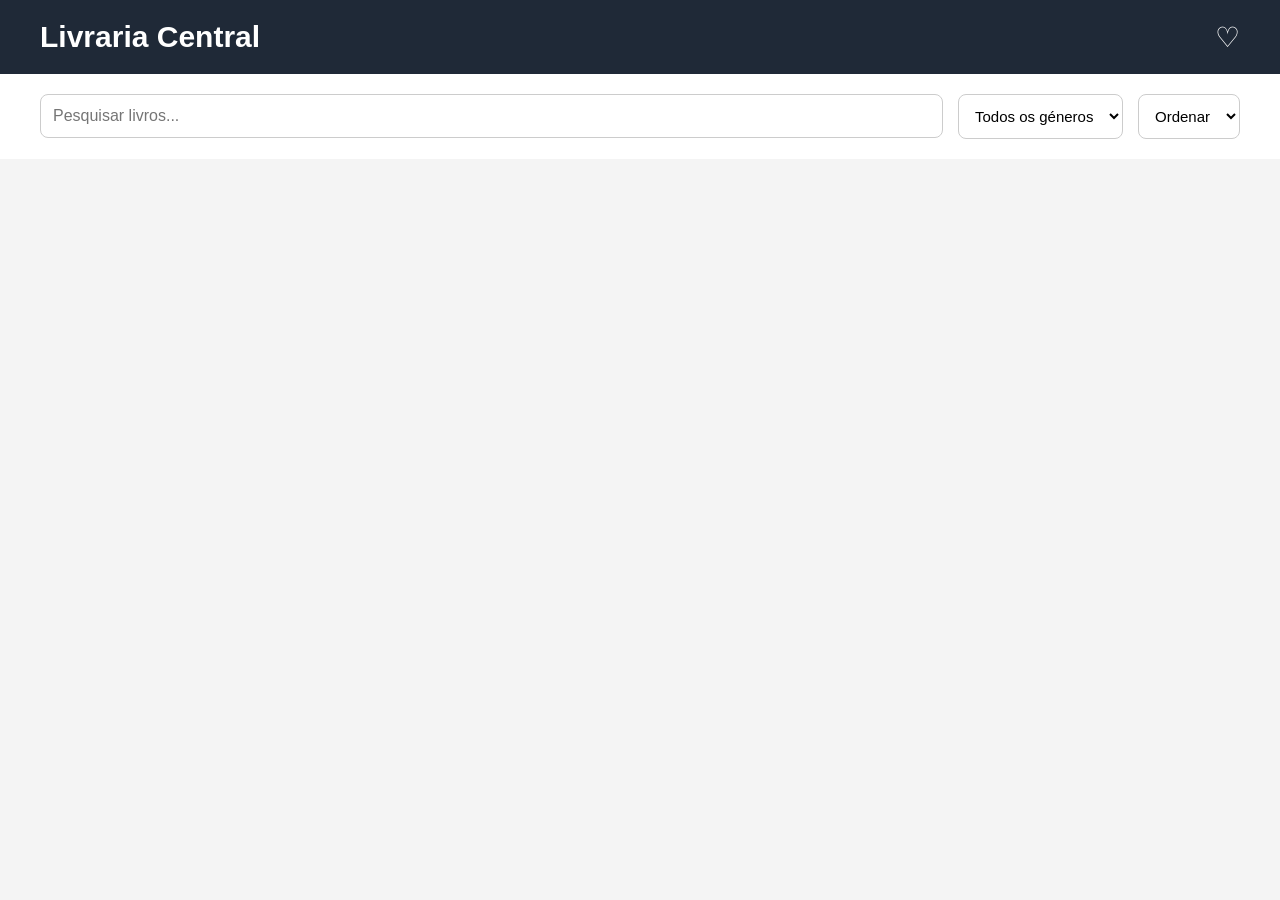
==== index.html @ eaef5a1b "List All Books form API" ====
<!DOCTYPE html>
<html lang="pt">
<head>
  <meta charset="UTF-8" />
  <meta name="viewport" content="width=device-width, initial-scale=1.0"/>
  <title>Livraria Central</title>

  <link rel="stylesheet" href="style.css">
</head>

<body>

  <header>
    <h1>Livraria Central</h1>
    <div class="wishlist">♡</div>
  </header>

  <section class="top-bar">

    <div class="search">
      <input type="text" placeholder="Pesquisar livros...">
    </div>

    <div class="filters">
      <select>
        <option>Todos os géneros</option>
        <option>Fantasia</option>
        <option>Romance</option>
        <option>Mistério</option>
        <option>Ficção</option>
      </select>
    </div>

    <div class="filters">
      <select>
        <option>Ordenar</option>
        <option>Preço ↑</option>
        <option>Preço ↓</option>
      </select>
    </div>

  </section>

  <section class="books">
    <!--
    <div class="book">
      <img src="https://picsum.photos/200/300?1">
      <div class="book-info">
        <h3>A Sombra do Norte</h3>
        <p class="author">Ana Ribeiro</p>
        <span class="genre">Fantasia</span>
        <p class="price">14.99€</p>
      </div>
    </div>
    -->
  </section>

  <script src="script.js"></script>
</body>
</html>
---- style.css ----
*{
  margin:0;
  padding:0;
  box-sizing:border-box;
  font-family:Arial, sans-serif;
}

body{
  background:#f4f4f4;
  color:#222;
}

/* HEADER */

header{
  background:#1f2937;
  color:white;
  padding:20px 40px;

  display:flex;
  justify-content:space-between;
  align-items:center;
}

header h1{
  font-size:30px;
}

.wishlist{
  font-size:28px;
  cursor:pointer;
}

/* TOP BAR */

.top-bar{
  background:white;
  padding:20px 40px;

  display:flex;
  gap:15px;
  flex-wrap:wrap;
}

.search{
  flex:1;
}

.search input{
  width:100%;
  padding:12px;

  border:none;
  border-radius:8px;
  border:1px solid #ccc;

  font-size:16px;
}

.filters select{
  padding:12px;

  border-radius:8px;
  border:1px solid #ccc;

  background:white;
  font-size:15px;
}

/* BOOKS */

.books{
  padding:40px;

  display:grid;
  grid-template-columns: repeat(auto-fill, minmax(300px, 1fr));
  gap:25px;
}

/* BOOK */

.book{
  background:white;
  border-radius:12px;
  overflow:hidden;

  display:flex;
  flex-direction:column;
  gap:20px;

  padding:20px;

  box-shadow:0 4px 10px rgba(0,0,0,0.08);

  transition:0.3s;
}

.book:hover{
  transform:translateY(-4px);
}

.book img{
    width:auto;
    height:auto;
    object-fit:cover;
    margin:0 auto;
    border-radius:10px;
}

.book-info{
  display:flex;
  flex-direction:column;
  justify-content:center;
}

.book-info h3{
  font-size:24px;
  margin-bottom:10px;
}

.author{
  color:#666;
  margin-bottom:10px;
}

.genre{
  background:#e5e7eb;
  width:max-content;

  padding:6px 12px;
  border-radius:20px;

  margin-bottom:15px;
}

.price{
  font-size:22px;
  font-weight:bold;
}

/* RESPONSIVO */

@media(max-width:700px){

  .book{
    flex-direction:column;
    align-items:center;
    text-align:center;
  }

  .book img{
    width:100%;
    max-width:250px;
    height:auto;
  }

  .book-info{
    align-items:center;
  }

  header{
    padding:20px;
  }

  .top-bar{
    padding:20px;
  }

  .books{
    padding:20px;
  }

}
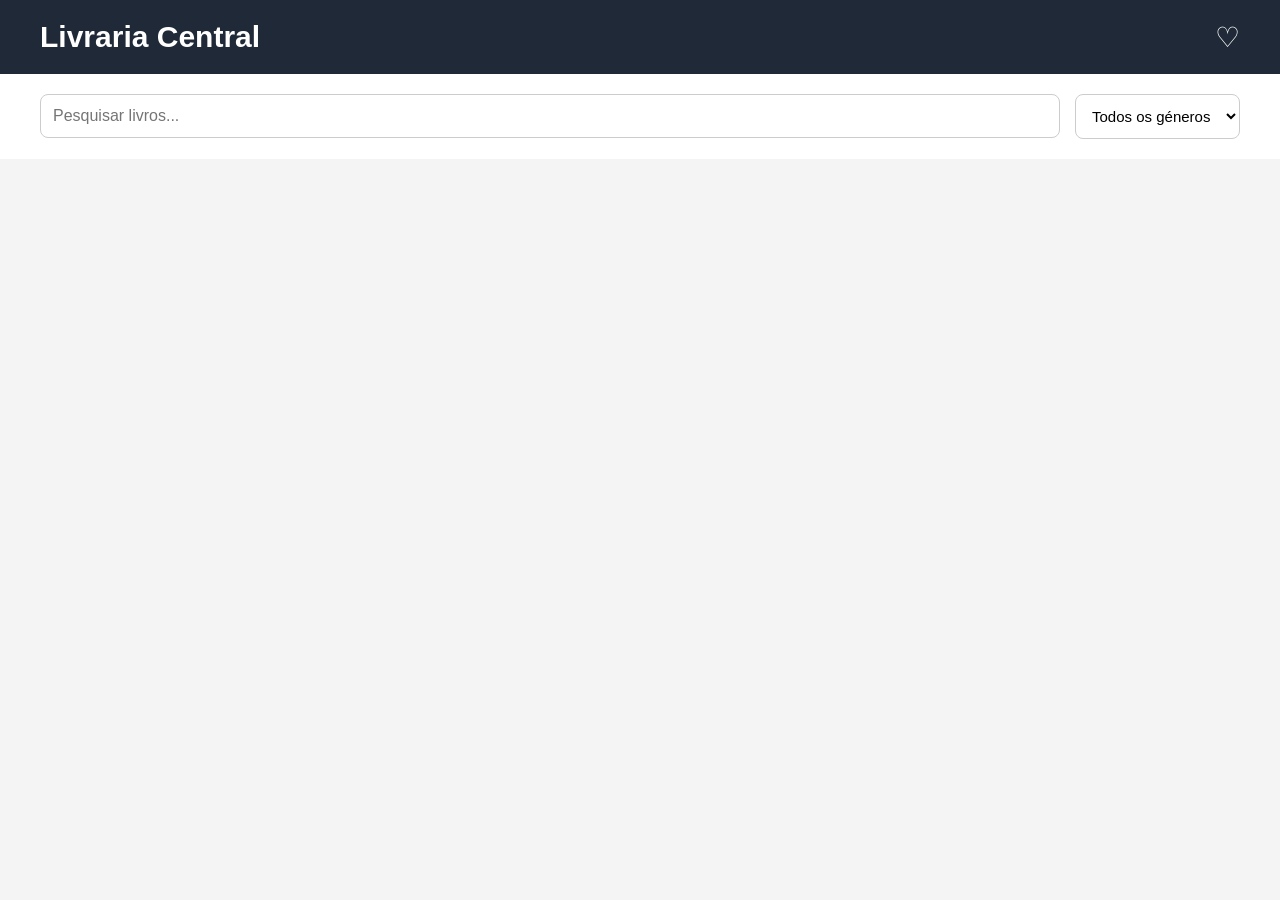
==== commit 3caae9cf: "Tirei aquilo que tinhamos falado" ====
--- a/index.html
+++ b/index.html
@@ -22,20 +22,8 @@
     </div>
 
     <div class="filters">
-      <select>
-        <option>Todos os géneros</option>
-        <option>Fantasia</option>
-        <option>Romance</option>
-        <option>Mistério</option>
-        <option>Ficção</option>
-      </select>
-    </div>
-
-    <div class="filters">
-      <select>
-        <option>Ordenar</option>
-        <option>Preço ↑</option>
-        <option>Preço ↓</option>
+      <select id="genreFilter">
+        <option value="all">Todos os géneros</option>
       </select>
     </div>
 
